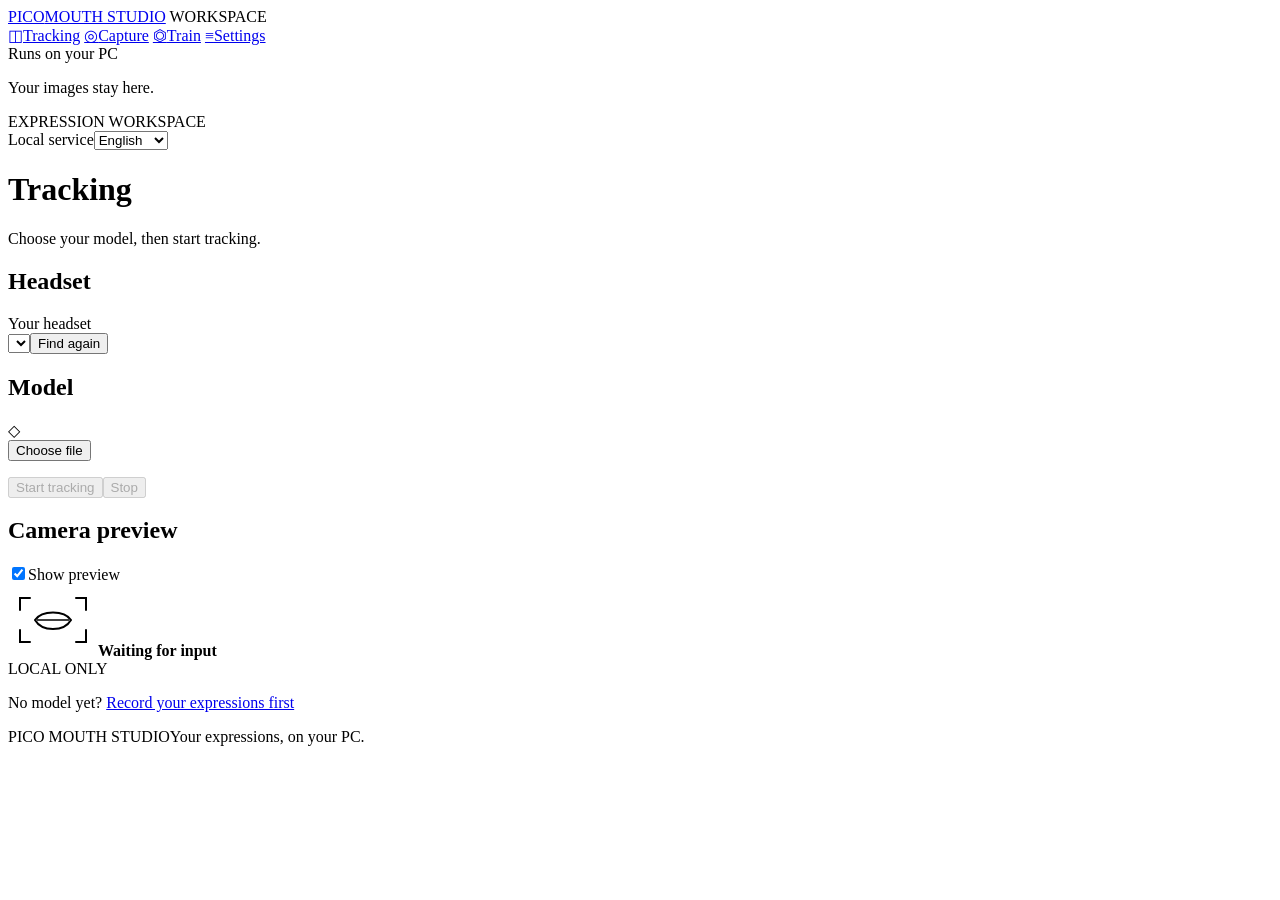
==== pc-tongue/web/index.html @ 68c35eba "feat(ui): add task pages expression references and capture progress Add the four-page workspace, ori" ====
<!doctype html>
<html lang="en">
<head>
  <meta charset="utf-8"><meta name="viewport" content="width=device-width,initial-scale=1">
  <title>PICO Mouth</title><link rel="icon" href="data:,">
  <link rel="stylesheet" href="/static/styles.css"><script type="module" src="/static/app.mjs"></script>
</head>
<body><main class="app-shell">
  <aside class="sidebar">
    <a class="brand" href="#/tracking"><span class="brand-mark" aria-hidden="true"><i></i><i></i><i></i><i></i></span><span>PICO<span class="brand-sub">MOUTH STUDIO</span></span></a>
    <span id="nav-caption" class="nav-caption">WORKSPACE</span>
    <nav aria-label="Workspace">
      <a id="nav-workspace" class="nav-link active" href="#/tracking" aria-current="page"><span aria-hidden="true">◫</span><span id="nav-live-label">Tracking</span></a>
      <a id="nav-recording" class="nav-link" href="#/recording"><span aria-hidden="true">◎</span><span id="nav-record-label">Capture</span></a>
      <a id="nav-training" class="nav-link" href="#/training"><span aria-hidden="true">⏣</span><span id="nav-train-label">Train</span></a>
      <a id="nav-advanced" class="nav-link" href="#/preferences"><span aria-hidden="true">≡</span><span id="nav-settings-label">Settings</span></a>
    </nav>
    <div class="sidebar-note"><span class="local-dot"></span><span id="local-label">Runs on your PC</span><p id="privacy-note">Your images stay here.</p></div>
  </aside>
  <div id="workspace" class="workspace">
    <header class="topbar"><span id="workspace-caption">EXPRESSION WORKSPACE</span><div class="topbar-right"><span class="local-badge" id="service-state">Local service</span><select id="language" aria-label="Language"><option value="en">English</option><option value="zh-CN">简体中文</option></select></div></header>
    <div class="page-heading"><div><p id="page-eyebrow" class="eyebrow" hidden>PICO / MOUTH TRACKING</p><h1 id="title" tabindex="-1">Tracking</h1><p id="page-intro">Choose your model, then start tracking.</p></div><span id="status" class="status-pill" role="status"></span></div>
    <p id="error" role="alert" hidden></p>
    <form id="settings" novalidate>
      <div id="connection-setup" class="setup-grid">
        <section class="setup-card"><div class="card-kicker"><h2 id="headset-title">Headset</h2><span id="discovery-badge" class="small-badge"></span></div>
          <label for="headset-select" id="headset-select-label">Your headset</label><div class="input-action"><select id="headset-select"></select><button id="discover" type="button">Find again</button></div>
          <p id="discovery-info" class="hint" role="status"></p>
        </section>
        <section id="model-setup" class="setup-card"><div class="card-kicker"><h2 id="model-label">Model</h2></div>
          <div class="model-choice"><div class="model-file"><span class="file-icon" aria-hidden="true">◇</span><div><strong id="model-name"></strong><span id="model-location"></span></div></div><button id="model-browse" type="button">Choose file</button></div>
          <p id="model-help" class="hint"></p>
        </section>
      </div>
    </form>

    <section id="page-tracking" class="task-page" aria-labelledby="title">
      <div class="run-toolbar"><div class="actions"><button id="start" form="settings" type="submit" disabled>Start tracking</button><button id="stop" type="button" disabled>Stop</button></div><span id="run-help" class="hint"></span></div>
      <div id="camera-slot-tracking" class="camera-slot">
        <section id="camera-panel" class="camera-panel panel"><div class="panel-heading"><div><h2 id="camera-title">Camera preview</h2><span class="eyebrow" id="camera-eyebrow" hidden>LIVE INPUT</span></div><label class="check preview-switch"><input id="preview-enabled" type="checkbox" checked><span id="preview-label">Show preview</span></label></div>
          <div class="preview"><img id="preview" width="400" height="400" alt="Mouth camera image" hidden><div id="empty-camera"><svg class="camera-glyph" width="90" height="72" viewBox="0 0 90 72" fill="none" aria-hidden="true"><path d="M22 14H12v12m56-12h10v12M12 46v12h10m56-12v12H68" stroke="currentColor" stroke-width="2" stroke-linecap="round"/><path d="M27 36c7-10 29-10 36 0-7 12-29 12-36 0Z" stroke="currentColor" stroke-width="2"/><path d="M29 36h32" stroke="currentColor" stroke-width="1.5"/></svg><strong id="placeholder">Waiting for input</strong><span id="camera-empty-help"></span></div></div>
          <div class="camera-footer"><span id="camera-privacy">LOCAL ONLY</span></div>
        </section>
      </div>
      <p id="first-model-help" class="task-tip"><span id="first-model-text">No model yet?</span> <a id="go-capture" href="#/recording">Record your expressions first</a></p>
    </section>

    <section id="page-recording" class="task-page" aria-labelledby="title" hidden>
      <section id="recording">
        <div class="capture-toolbar"><div><h2 id="recording-title">Capture your expressions</h2><p id="record-help" class="hint"></p></div><div class="actions"><button id="capture" type="button" disabled>Open camera</button><button id="capture-stop" type="button" disabled>Close camera</button></div></div>
        <div class="capture-workspace">
          <div id="camera-slot-recording" class="camera-slot"></div>
          <section id="pose-reference" class="pose-reference" aria-labelledby="reference-title">
            <div class="capture-step-progress" aria-live="polite">
              <div class="capture-progress-line"><span id="capture-progress-label">Step</span><strong id="capture-progress-count">0 / 0</strong><span id="capture-progress-phase">Not started</span></div>
              <progress id="capture-progress" max="1" value="0" aria-label="Capture step progress"></progress>
            </div>
            <label class="capture-preset-choice"><span id="capture-preset-label">Capture preset</span><select id="capture-preset"></select></label>
            <p id="capture-preset-description" class="hint"></p>
            <details id="capture-plan-order"><summary id="capture-plan-order-title">Actions and order</summary><ol id="capture-action-list"></ol></details>
            <div class="reference-heading"><h2 id="reference-title">Try this expression</h2><span id="reference-mode" class="hint"></span></div>
            <p id="reference-pose" class="reference-pose"></p><p id="reference-instruction"></p>
            <div id="reference-views" class="reference-views" hidden>
              <figure class="reference-neutral"><img id="reference-neutral-image" width="512" height="512" alt="Neutral reference"><figcaption id="reference-neutral-caption">Relaxed</figcaption></figure>
              <figure class="reference-target"><img id="reference-image" width="512" height="512" alt="Expression reference"><figcaption id="reference-target-caption">Copy this pose</figcaption></figure>
              <figure id="reference-profile" class="reference-profile" hidden><img id="reference-profile-image" width="512" height="512" alt="Side view"><figcaption id="reference-profile-caption">Side view</figcaption></figure>
            </div>
            <div class="reference-actions"><button id="reference-prev" type="button">Previous</button><button id="reference-play" type="button" hidden>Play movement</button><button id="reference-next" type="button">Next</button></div>
            <details id="reference-picker"><summary id="reference-picker-title">Choose another expression</summary><label><span id="reference-select-label">Expression</span><select id="reference-select"></select></label></details>
            <p id="reference-message" class="hint" role="status"></p><p id="reference-directions" class="hint"></p>
            <details id="reference-details"><summary id="reference-details-title">Reference source</summary><p id="reference-origin" class="hint"></p><p id="reference-source" class="hint"></p><a id="reference-license" href="https://developers.meta.com/horizon/licenses/oculussdk/" target="_blank" rel="noopener noreferrer">Asset license</a></details>
          </section>
        </div>
        <div class="record-controls panel">
          <label class="check"><input id="voice-enabled" type="checkbox"><span id="voice-label">Spoken instructions</span></label><p id="voice-info" class="hint"></p>
          <label class="check"><input id="record-consent" type="checkbox"><span id="consent-label">I agree to save these images on my PC and am ready.</span></label>
          <div class="actions"><button id="record-start" type="button" disabled>Start recording</button><button id="record-stop" type="button" disabled>Finish</button><button id="record-cancel" type="button" disabled>Cancel</button><span id="record-state" role="status"></span></div>
          <p id="record-next" class="hint"></p>
          <div id="guide" hidden><h2 id="guide-step"></h2><p id="guide-hint"></p><progress id="guide-progress" max="1" value="0"></progress><div class="actions"><button id="guide-ready" type="button">Ready</button><button id="guide-finish" type="button">Finish hold</button><button id="guide-confirm" type="button">Confirm</button><button id="guide-skip" type="button">Skip</button></div></div>
          <p id="record-error" role="alert" hidden></p>
        </div>
        <details id="record-options" class="disclosure-panel"><summary id="record-options-title">More recording options</summary>
          <label><span id="person-label">Person name</span><input id="person_id" value="me" autocomplete="off" spellcheck="false"></label>
          <label class="check"><input id="guide-enabled" type="checkbox" checked><span id="guided-label">Guided expressions</span></label>
          <label><span id="label-stage-label">Training label stage</span><select id="label-stage"><option id="raw-only-option" value="raw_only">Archive raw only</option><option id="instant-option" value="instant">Instant compatibility labels</option></select></label>
          <p id="record-path" class="hint"></p>
        </details>
        <details id="review" class="panel disclosure-panel"><summary id="review-title">Review saved images</summary>
          <p id="review-help" class="hint"></p>
          <label class="check"><input id="review-all" type="checkbox"><span id="review-all-label">Include frames without pose proposals</span></label>
          <div class="actions"><button id="review-load" type="button" disabled>Load images</button><button id="review-prev" type="button" disabled>Previous</button><button id="review-next" type="button" disabled>Next</button><button id="review-select-page" type="button" disabled>Select page</button></div>
          <p id="review-count" class="hint"></p><div id="review-grid" class="review-grid"></div>
          <img id="review-image" class="review-image" width="400" height="400" alt="Saved recording frame" hidden>
          <p id="review-focus" class="hint"></p><button id="review-proposal" type="button" disabled>Copy pose proposal to editor</button>
          <label><span id="review-targets-label">Observed controls (JSON)</span><textarea id="review-targets" rows="3" spellcheck="false">{}</textarea></label>
          <label><span id="reviewer-label">Reviewer ID</span><input id="reviewer" value="local-user" autocomplete="off"></label>
          <label><span id="observation-label">Visibility</span><select id="observation"><option id="visible-option" value="visible">Visible</option><option id="uncertain-option" value="uncertain">Uncertain</option><option id="occluded-option" value="occluded">Occluded</option><option id="no-mouth-option" value="no_mouth">No mouth</option></select></label>
          <label class="check"><input id="review-confirmed" type="checkbox"><span id="review-consent-label">I reviewed the selected images and confirm these observations.</span></label>
          <button id="review-apply" type="button" disabled>Apply to selected images</button>
        </details>
      </section>
    </section>

    <section id="page-training" class="task-page" aria-labelledby="title" hidden>
      <section id="training">
        <div class="training-intro panel"><span class="training-mark" aria-hidden="true">⏣</span><h2 id="training-title">Make the model yours</h2><p id="training-help" class="hint"></p><a id="train-go-record" class="button-link" href="#/recording">Collect images</a></div>
        <ol class="training-steps">
          <li><strong id="train-step-one">Record</strong><span id="train-step-one-help">Capture several separate headset fits.</span></li>
          <li><strong id="train-step-two">Review</strong><span id="train-step-two-help">Check the images and the visible expressions.</span><a id="train-go-review" href="#/recording">Review images</a></li>
          <li><strong id="train-step-three">Train</strong><span id="train-step-three-help">Use the reviewed data to train and validate a model.</span></li>
        </ol>
        <details id="training-tools" class="panel disclosure-panel"><summary id="training-tools-title">Advanced training tools</summary>
          <p id="training-tools-help" class="hint"></p><div id="training-fields"></div>
          <label><span id="train-action-label">Operation</span><select id="train-action"></select></label><div id="train-inputs"></div>
          <button id="train-start" type="button" disabled>Run locally</button>
          <p id="train-result" class="hint"></p>
        </details>
        <div id="training-status" class="training-status"><span id="train-state" role="status"></span><button id="train-cancel" type="button" disabled>Cancel</button><p id="train-error" role="alert" hidden></p></div>
      </section>
    </section>

    <section id="page-preferences" class="task-page" aria-labelledby="title" hidden>
      <div class="preferences-main panel"><label class="check"><input id="output_enabled" form="settings" type="checkbox"><span id="udp-label">Send expressions to VRCFaceTracking</span></label><p id="settings-help" class="hint"></p></div>
      <details id="advanced" class="panel disclosure-panel"><summary id="advanced-title">Connection and performance</summary>
        <label><span id="host-label">Manual headset address</span><input id="headset_host" form="settings" autocomplete="off" spellcheck="false"></label>
        <label><span id="model-path-label">Model path</span><input id="model_path" form="settings" autocomplete="off" spellcheck="false"></label>
        <div class="fields">
          <label><span id="port-label">Video port</span><input id="headset_port" form="settings" type="number" min="1" max="65535" required></label>
          <label><span id="device-label">Inference device</span><select id="device" form="settings"><option value="auto">auto</option><option value="cuda">CUDA</option><option value="dml">DirectML</option><option value="openvino">OpenVINO GPU</option><option value="cpu">CPU</option></select></label>
          <label><span id="expiry-label">Result expiry (ms)</span><input id="stale_ms" form="settings" type="number" min="1" required></label>
          <label><span id="fps-label">Preview rate (fps)</span><input id="preview_fps" form="settings" type="number" min="1" max="30" required></label>
        </div>
        <label><span id="output-port-label">UDP port</span><input id="output_port" form="settings" type="number" min="1" max="65535" required></label>
        <p id="migration" class="hint" hidden></p>
      </details>
      <div class="actions settings-save"><button id="save" type="button" disabled>Save settings</button><span id="config-state"></span></div>
      <details id="replay-tools" class="panel disclosure-panel"><summary id="replay-tools-title">Replay a saved session</summary><label><span id="replay-path-label">Replay dataset</span><input id="replay_path" form="settings" autocomplete="off" spellcheck="false"></label><button id="replay" type="button" disabled>Replay data</button><p id="replay-info" class="hint"></p></details>
      <details id="diagnostics" class="panel disclosure-panel"><summary id="diagnostics-title">Diagnostics</summary>
        <h2 id="technical-error-title">Troubleshooting details</h2><pre id="technical-error" class="technical-error"></pre>
        <section class="output-panel"><div class="panel-heading"><div><span id="output-eyebrow" class="eyebrow">MODEL OUTPUT</span><h2 id="output-title">Expression signals</h2></div></div><p id="support-info" class="hint"></p><div id="outputs" class="outputs"></div><p id="output-note" class="hint"></p></section>
        <details id="all-channels" class="disclosure-panel"><summary id="all-channels-title">All model channels</summary><p id="unknown-help" class="hint"></p><div id="channel-table" class="channel-table"></div></details>
        <dl><dt id="engine-label"></dt><dd id="engine-info">—</dd><dt id="providers-label"></dt><dd id="provider-info">—</dd>
          <dt id="fallback-label"></dt><dd id="fallback-info">—</dd><dt id="source-label"></dt><dd id="source-info">—</dd><dt id="result-label"></dt><dd id="result-info">—</dd><dt>raw_identity</dt><dd id="raw-identity">—</dd>
          <dt>mouth_sensor_ns</dt><dd id="time-mouth">—</dd><dt id="source-age-label"></dt><dd id="source-age">—</dd><dt id="receive-age-label"></dt><dd id="receive-age">—</dd><dt id="rate-label"></dt><dd id="rates">—</dd>
          <dt id="drop-label"></dt><dd id="drops">—</dd><dt id="queue-label"></dt><dd id="queue">—</dd><dt id="inference-label"></dt><dd id="inference-time">—</dd><dt id="latency-label"></dt><dd id="latency">—</dd><dt id="stock-label"></dt><dd id="stock-info">—</dd>
        </dl><p id="snapshot-state" class="hint"></p>
      </details>
    </section>
    <footer class="page-footer"><span>PICO MOUTH STUDIO</span><span id="footer-note">Your expressions, on your PC.</span></footer>
  </div>
</main></body></html>
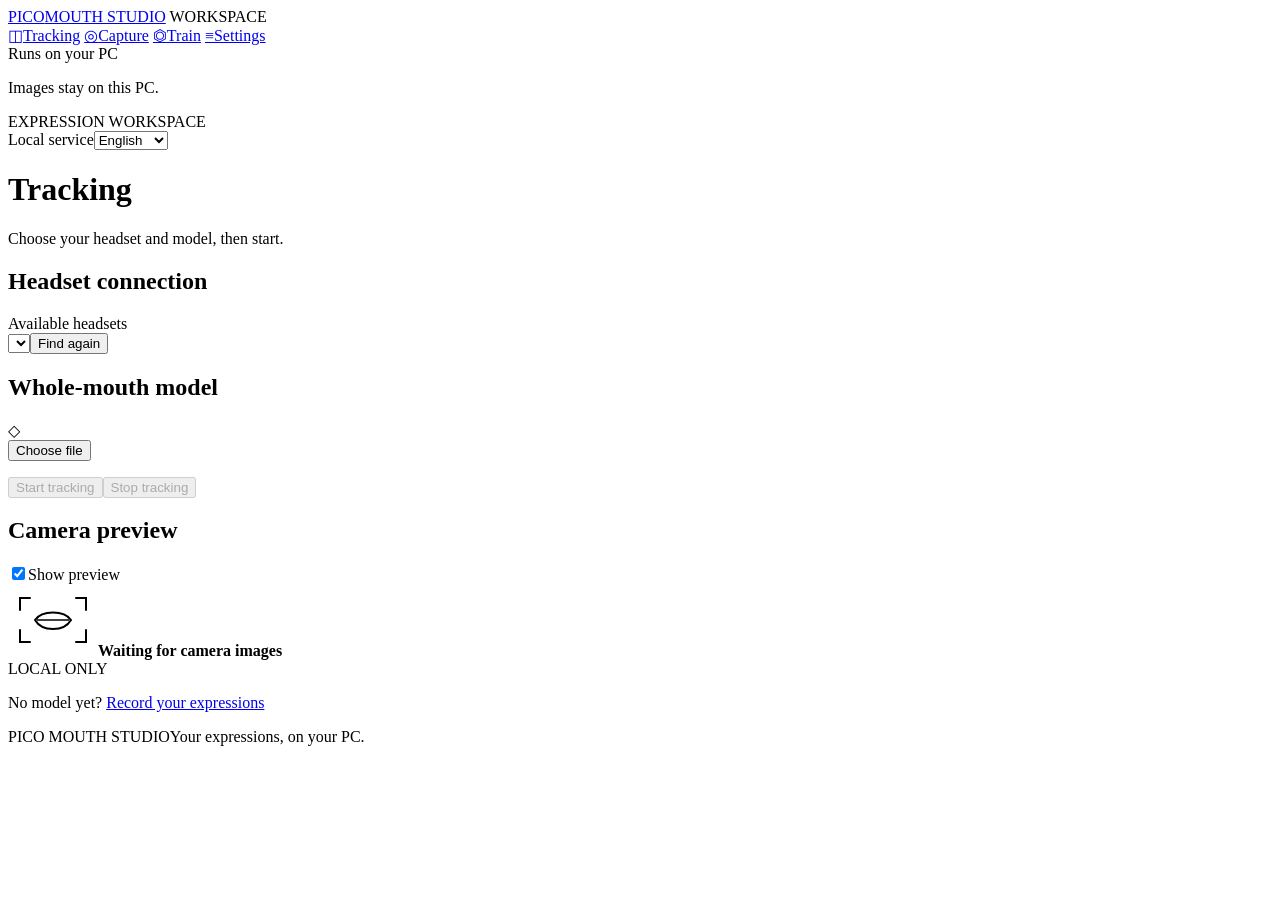
==== commit c3fe9ebe: "docs(ui): rewrite bilingual copy around user actions Rewrite all four pages, expression prompts, pre" ====
--- a/pc-tongue/web/index.html
+++ b/pc-tongue/web/index.html
@@ -2,7 +2,7 @@
 <html lang="en">
 <head>
   <meta charset="utf-8"><meta name="viewport" content="width=device-width,initial-scale=1">
-  <title>PICO Mouth</title><link rel="icon" href="data:,">
+  <title>Mouth tracking studio</title><link rel="icon" href="data:,">
   <link rel="stylesheet" href="/static/styles.css"><script type="module" src="/static/app.mjs"></script>
 </head>
 <body><main class="app-shell">
@@ -15,19 +15,19 @@
       <a id="nav-training" class="nav-link" href="#/training"><span aria-hidden="true">⏣</span><span id="nav-train-label">Train</span></a>
       <a id="nav-advanced" class="nav-link" href="#/preferences"><span aria-hidden="true">≡</span><span id="nav-settings-label">Settings</span></a>
     </nav>
-    <div class="sidebar-note"><span class="local-dot"></span><span id="local-label">Runs on your PC</span><p id="privacy-note">Your images stay here.</p></div>
+    <div class="sidebar-note"><span class="local-dot"></span><span id="local-label">Runs on your PC</span><p id="privacy-note">Images stay on this PC.</p></div>
   </aside>
   <div id="workspace" class="workspace">
     <header class="topbar"><span id="workspace-caption">EXPRESSION WORKSPACE</span><div class="topbar-right"><span class="local-badge" id="service-state">Local service</span><select id="language" aria-label="Language"><option value="en">English</option><option value="zh-CN">简体中文</option></select></div></header>
-    <div class="page-heading"><div><p id="page-eyebrow" class="eyebrow" hidden>PICO / MOUTH TRACKING</p><h1 id="title" tabindex="-1">Tracking</h1><p id="page-intro">Choose your model, then start tracking.</p></div><span id="status" class="status-pill" role="status"></span></div>
+    <div class="page-heading"><div><p id="page-eyebrow" class="eyebrow" hidden>PICO / MOUTH TRACKING</p><h1 id="title" tabindex="-1">Tracking</h1><p id="page-intro">Choose your headset and model, then start.</p></div><span id="status" class="status-pill" role="status"></span></div>
     <p id="error" role="alert" hidden></p>
     <form id="settings" novalidate>
       <div id="connection-setup" class="setup-grid">
-        <section class="setup-card"><div class="card-kicker"><h2 id="headset-title">Headset</h2><span id="discovery-badge" class="small-badge"></span></div>
-          <label for="headset-select" id="headset-select-label">Your headset</label><div class="input-action"><select id="headset-select"></select><button id="discover" type="button">Find again</button></div>
+        <section class="setup-card"><div class="card-kicker"><h2 id="headset-title">Headset connection</h2><span id="discovery-badge" class="small-badge"></span></div>
+          <label for="headset-select" id="headset-select-label">Available headsets</label><div class="input-action"><select id="headset-select"></select><button id="discover" type="button">Find again</button></div>
           <p id="discovery-info" class="hint" role="status"></p>
         </section>
-        <section id="model-setup" class="setup-card"><div class="card-kicker"><h2 id="model-label">Model</h2></div>
+        <section id="model-setup" class="setup-card"><div class="card-kicker"><h2 id="model-label">Whole-mouth model</h2></div>
           <div class="model-choice"><div class="model-file"><span class="file-icon" aria-hidden="true">◇</span><div><strong id="model-name"></strong><span id="model-location"></span></div></div><button id="model-browse" type="button">Choose file</button></div>
           <p id="model-help" class="hint"></p>
         </section>
@@ -35,67 +35,67 @@
     </form>
 
     <section id="page-tracking" class="task-page" aria-labelledby="title">
-      <div class="run-toolbar"><div class="actions"><button id="start" form="settings" type="submit" disabled>Start tracking</button><button id="stop" type="button" disabled>Stop</button></div><span id="run-help" class="hint"></span></div>
+      <div class="run-toolbar"><div class="actions"><button id="start" form="settings" type="submit" disabled>Start tracking</button><button id="stop" type="button" disabled>Stop tracking</button></div><span id="run-help" class="hint"></span></div>
       <div id="camera-slot-tracking" class="camera-slot">
         <section id="camera-panel" class="camera-panel panel"><div class="panel-heading"><div><h2 id="camera-title">Camera preview</h2><span class="eyebrow" id="camera-eyebrow" hidden>LIVE INPUT</span></div><label class="check preview-switch"><input id="preview-enabled" type="checkbox" checked><span id="preview-label">Show preview</span></label></div>
-          <div class="preview"><img id="preview" width="400" height="400" alt="Mouth camera image" hidden><div id="empty-camera"><svg class="camera-glyph" width="90" height="72" viewBox="0 0 90 72" fill="none" aria-hidden="true"><path d="M22 14H12v12m56-12h10v12M12 46v12h10m56-12v12H68" stroke="currentColor" stroke-width="2" stroke-linecap="round"/><path d="M27 36c7-10 29-10 36 0-7 12-29 12-36 0Z" stroke="currentColor" stroke-width="2"/><path d="M29 36h32" stroke="currentColor" stroke-width="1.5"/></svg><strong id="placeholder">Waiting for input</strong><span id="camera-empty-help"></span></div></div>
+          <div class="preview"><img id="preview" width="400" height="400" alt="Mouth camera image" hidden><div id="empty-camera"><svg class="camera-glyph" width="90" height="72" viewBox="0 0 90 72" fill="none" aria-hidden="true"><path d="M22 14H12v12m56-12h10v12M12 46v12h10m56-12v12H68" stroke="currentColor" stroke-width="2" stroke-linecap="round"/><path d="M27 36c7-10 29-10 36 0-7 12-29 12-36 0Z" stroke="currentColor" stroke-width="2"/><path d="M29 36h32" stroke="currentColor" stroke-width="1.5"/></svg><strong id="placeholder">Waiting for camera images</strong><span id="camera-empty-help"></span></div></div>
           <div class="camera-footer"><span id="camera-privacy">LOCAL ONLY</span></div>
         </section>
       </div>
-      <p id="first-model-help" class="task-tip"><span id="first-model-text">No model yet?</span> <a id="go-capture" href="#/recording">Record your expressions first</a></p>
+      <p id="first-model-help" class="task-tip"><span id="first-model-text">No model yet?</span> <a id="go-capture" href="#/recording">Record your expressions</a></p>
     </section>
 
     <section id="page-recording" class="task-page" aria-labelledby="title" hidden>
       <section id="recording">
-        <div class="capture-toolbar"><div><h2 id="recording-title">Capture your expressions</h2><p id="record-help" class="hint"></p></div><div class="actions"><button id="capture" type="button" disabled>Open camera</button><button id="capture-stop" type="button" disabled>Close camera</button></div></div>
+        <div class="capture-toolbar"><div><h2 id="recording-title">Record your expressions</h2><p id="record-help" class="hint"></p></div><div class="actions"><button id="capture" type="button" disabled>Open camera</button><button id="capture-stop" type="button" disabled>Close camera</button></div></div>
         <div class="capture-workspace">
           <div id="camera-slot-recording" class="camera-slot"></div>
           <section id="pose-reference" class="pose-reference" aria-labelledby="reference-title">
             <div class="capture-step-progress" aria-live="polite">
-              <div class="capture-progress-line"><span id="capture-progress-label">Step</span><strong id="capture-progress-count">0 / 0</strong><span id="capture-progress-phase">Not started</span></div>
-              <progress id="capture-progress" max="1" value="0" aria-label="Capture step progress"></progress>
+              <div class="capture-progress-line"><span id="capture-progress-label">Current step</span><strong id="capture-progress-count">0 / 0</strong><span id="capture-progress-phase">Not started</span></div>
+              <progress id="capture-progress" max="1" value="0" aria-label="Capture progress"></progress>
             </div>
             <label class="capture-preset-choice"><span id="capture-preset-label">Capture preset</span><select id="capture-preset"></select></label>
             <p id="capture-preset-description" class="hint"></p>
-            <details id="capture-plan-order"><summary id="capture-plan-order-title">Actions and order</summary><ol id="capture-action-list"></ol></details>
+            <details id="capture-plan-order"><summary id="capture-plan-order-title">Actions in order</summary><ol id="capture-action-list"></ol></details>
             <div class="reference-heading"><h2 id="reference-title">Try this expression</h2><span id="reference-mode" class="hint"></span></div>
             <p id="reference-pose" class="reference-pose"></p><p id="reference-instruction"></p>
             <div id="reference-views" class="reference-views" hidden>
-              <figure class="reference-neutral"><img id="reference-neutral-image" width="512" height="512" alt="Neutral reference"><figcaption id="reference-neutral-caption">Relaxed</figcaption></figure>
-              <figure class="reference-target"><img id="reference-image" width="512" height="512" alt="Expression reference"><figcaption id="reference-target-caption">Copy this pose</figcaption></figure>
-              <figure id="reference-profile" class="reference-profile" hidden><img id="reference-profile-image" width="512" height="512" alt="Side view"><figcaption id="reference-profile-caption">Side view</figcaption></figure>
+              <figure class="reference-neutral"><img id="reference-neutral-image" width="512" height="512" alt="Relaxed reference"><figcaption id="reference-neutral-caption">Relaxed</figcaption></figure>
+              <figure class="reference-target"><img id="reference-image" width="512" height="512" alt="Target expression"><figcaption id="reference-target-caption">Copy this pose</figcaption></figure>
+              <figure id="reference-profile" class="reference-profile" hidden><img id="reference-profile-image" width="512" height="512" alt="Side view"><figcaption id="reference-profile-caption">Side view · lip and jaw depth</figcaption></figure>
             </div>
             <div class="reference-actions"><button id="reference-prev" type="button">Previous</button><button id="reference-play" type="button" hidden>Play movement</button><button id="reference-next" type="button">Next</button></div>
-            <details id="reference-picker"><summary id="reference-picker-title">Choose another expression</summary><label><span id="reference-select-label">Expression</span><select id="reference-select"></select></label></details>
+            <details id="reference-picker"><summary id="reference-picker-title">Pick another expression</summary><label><span id="reference-select-label">Expression</span><select id="reference-select"></select></label></details>
             <p id="reference-message" class="hint" role="status"></p><p id="reference-directions" class="hint"></p>
             <details id="reference-details"><summary id="reference-details-title">Reference source</summary><p id="reference-origin" class="hint"></p><p id="reference-source" class="hint"></p><a id="reference-license" href="https://developers.meta.com/horizon/licenses/oculussdk/" target="_blank" rel="noopener noreferrer">Asset license</a></details>
           </section>
         </div>
         <div class="record-controls panel">
           <label class="check"><input id="voice-enabled" type="checkbox"><span id="voice-label">Spoken instructions</span></label><p id="voice-info" class="hint"></p>
-          <label class="check"><input id="record-consent" type="checkbox"><span id="consent-label">I agree to save these images on my PC and am ready.</span></label>
-          <div class="actions"><button id="record-start" type="button" disabled>Start recording</button><button id="record-stop" type="button" disabled>Finish</button><button id="record-cancel" type="button" disabled>Cancel</button><span id="record-state" role="status"></span></div>
+          <label class="check"><input id="record-consent" type="checkbox"><span id="consent-label">I agree to save mouth images on this PC, and I am ready to follow the guide.</span></label>
+          <div class="actions"><button id="record-start" type="button" disabled>Start recording</button><button id="record-stop" type="button" disabled>Finish recording</button><button id="record-cancel" type="button" disabled>Cancel</button><span id="record-state" role="status"></span></div>
           <p id="record-next" class="hint"></p>
-          <div id="guide" hidden><h2 id="guide-step"></h2><p id="guide-hint"></p><progress id="guide-progress" max="1" value="0"></progress><div class="actions"><button id="guide-ready" type="button">Ready</button><button id="guide-finish" type="button">Finish hold</button><button id="guide-confirm" type="button">Confirm</button><button id="guide-skip" type="button">Skip</button></div></div>
+          <div id="guide" hidden><h2 id="guide-step"></h2><p id="guide-hint"></p><progress id="guide-progress" max="1" value="0"></progress><div class="actions"><button id="guide-ready" type="button">Start holding</button><button id="guide-finish" type="button">Finish holding</button><button id="guide-confirm" type="button">Confirm action done</button><button id="guide-skip" type="button">Skip</button></div></div>
           <p id="record-error" role="alert" hidden></p>
         </div>
         <details id="record-options" class="disclosure-panel"><summary id="record-options-title">More recording options</summary>
-          <label><span id="person-label">Person name</span><input id="person_id" value="me" autocomplete="off" spellcheck="false"></label>
-          <label class="check"><input id="guide-enabled" type="checkbox" checked><span id="guided-label">Guided expressions</span></label>
-          <label><span id="label-stage-label">Training label stage</span><select id="label-stage"><option id="raw-only-option" value="raw_only">Archive raw only</option><option id="instant-option" value="instant">Instant compatibility labels</option></select></label>
+          <label><span id="person-label">Who is this recording for?</span><input id="person_id" value="me" autocomplete="off" spellcheck="false"></label>
+          <label class="check"><input id="guide-enabled" type="checkbox" checked><span id="guided-label">Guide me step by step</span></label>
+          <label><span id="label-stage-label">Training label stage</span><select id="label-stage"><option id="raw-only-option" value="raw_only">Raw only · label after review</option><option id="instant-option" value="instant">Instant labels · match stock behavior</option></select></label>
           <p id="record-path" class="hint"></p>
         </details>
-        <details id="review" class="panel disclosure-panel"><summary id="review-title">Review saved images</summary>
+        <details id="review" class="panel disclosure-panel"><summary id="review-title">Review recorded images</summary>
           <p id="review-help" class="hint"></p>
-          <label class="check"><input id="review-all" type="checkbox"><span id="review-all-label">Include frames without pose proposals</span></label>
+          <label class="check"><input id="review-all" type="checkbox"><span id="review-all-label">Include images without a suggested pose</span></label>
           <div class="actions"><button id="review-load" type="button" disabled>Load images</button><button id="review-prev" type="button" disabled>Previous</button><button id="review-next" type="button" disabled>Next</button><button id="review-select-page" type="button" disabled>Select page</button></div>
           <p id="review-count" class="hint"></p><div id="review-grid" class="review-grid"></div>
-          <img id="review-image" class="review-image" width="400" height="400" alt="Saved recording frame" hidden>
-          <p id="review-focus" class="hint"></p><button id="review-proposal" type="button" disabled>Copy pose proposal to editor</button>
-          <label><span id="review-targets-label">Observed controls (JSON)</span><textarea id="review-targets" rows="3" spellcheck="false">{}</textarea></label>
-          <label><span id="reviewer-label">Reviewer ID</span><input id="reviewer" value="local-user" autocomplete="off"></label>
+          <img id="review-image" class="review-image" width="400" height="400" alt="Recorded image" hidden>
+          <p id="review-focus" class="hint"></p><button id="review-proposal" type="button" disabled>Copy suggested pose to editor</button>
+          <label><span id="review-targets-label">Visible controls (JSON)</span><textarea id="review-targets" rows="3" spellcheck="false">{}</textarea></label>
+          <label><span id="reviewer-label">Reviewer</span><input id="reviewer" value="local-user" autocomplete="off"></label>
           <label><span id="observation-label">Visibility</span><select id="observation"><option id="visible-option" value="visible">Visible</option><option id="uncertain-option" value="uncertain">Uncertain</option><option id="occluded-option" value="occluded">Occluded</option><option id="no-mouth-option" value="no_mouth">No mouth</option></select></label>
-          <label class="check"><input id="review-confirmed" type="checkbox"><span id="review-consent-label">I reviewed the selected images and confirm these observations.</span></label>
+          <label class="check"><input id="review-confirmed" type="checkbox"><span id="review-consent-label">I have checked the selected images and the entries above.</span></label>
           <button id="review-apply" type="button" disabled>Apply to selected images</button>
         </details>
       </section>
@@ -103,16 +103,16 @@
 
     <section id="page-training" class="task-page" aria-labelledby="title" hidden>
       <section id="training">
-        <div class="training-intro panel"><span class="training-mark" aria-hidden="true">⏣</span><h2 id="training-title">Make the model yours</h2><p id="training-help" class="hint"></p><a id="train-go-record" class="button-link" href="#/recording">Collect images</a></div>
+        <div class="training-intro panel"><span class="training-mark" aria-hidden="true">⏣</span><h2 id="training-title">Train your model</h2><p id="training-help" class="hint"></p><a id="train-go-record" class="button-link" href="#/recording">Record your expressions</a></div>
         <ol class="training-steps">
-          <li><strong id="train-step-one">Record</strong><span id="train-step-one-help">Capture several separate headset fits.</span></li>
-          <li><strong id="train-step-two">Review</strong><span id="train-step-two-help">Check the images and the visible expressions.</span><a id="train-go-review" href="#/recording">Review images</a></li>
-          <li><strong id="train-step-three">Train</strong><span id="train-step-three-help">Use the reviewed data to train and validate a model.</span></li>
+          <li><strong id="train-step-one">Record</strong><span id="train-step-one-help">Record several sessions and refit the headset between them, so the model sees different fits.</span></li>
+          <li><strong id="train-step-two">Review</strong><span id="train-step-two-help">Look through the recordings and mark the expressions you can clearly see.</span><a id="train-go-review" href="#/recording">Review recorded images</a></li>
+          <li><strong id="train-step-three">Train and validate</strong><span id="train-step-three-help">Train on the reviewed images, then check the model before you use it.</span></li>
         </ol>
         <details id="training-tools" class="panel disclosure-panel"><summary id="training-tools-title">Advanced training tools</summary>
           <p id="training-tools-help" class="hint"></p><div id="training-fields"></div>
           <label><span id="train-action-label">Operation</span><select id="train-action"></select></label><div id="train-inputs"></div>
-          <button id="train-start" type="button" disabled>Run locally</button>
+          <button id="train-start" type="button" disabled>Run on this PC</button>
           <p id="train-result" class="hint"></p>
         </details>
         <div id="training-status" class="training-status"><span id="train-state" role="status"></span><button id="train-cancel" type="button" disabled>Cancel</button><p id="train-error" role="alert" hidden></p></div>
@@ -126,15 +126,15 @@
         <label><span id="model-path-label">Model path</span><input id="model_path" form="settings" autocomplete="off" spellcheck="false"></label>
         <div class="fields">
           <label><span id="port-label">Video port</span><input id="headset_port" form="settings" type="number" min="1" max="65535" required></label>
-          <label><span id="device-label">Inference device</span><select id="device" form="settings"><option value="auto">auto</option><option value="cuda">CUDA</option><option value="dml">DirectML</option><option value="openvino">OpenVINO GPU</option><option value="cpu">CPU</option></select></label>
+          <label><span id="device-label">Inference device</span><select id="device" form="settings"><option value="auto">Auto</option><option value="cuda">CUDA</option><option value="dml">DirectML</option><option value="openvino">OpenVINO GPU</option><option value="cpu">CPU</option></select></label>
           <label><span id="expiry-label">Result expiry (ms)</span><input id="stale_ms" form="settings" type="number" min="1" required></label>
           <label><span id="fps-label">Preview rate (fps)</span><input id="preview_fps" form="settings" type="number" min="1" max="30" required></label>
         </div>
-        <label><span id="output-port-label">UDP port</span><input id="output_port" form="settings" type="number" min="1" max="65535" required></label>
+        <label><span id="output-port-label">UDP port on this PC</span><input id="output_port" form="settings" type="number" min="1" max="65535" required></label>
         <p id="migration" class="hint" hidden></p>
       </details>
       <div class="actions settings-save"><button id="save" type="button" disabled>Save settings</button><span id="config-state"></span></div>
-      <details id="replay-tools" class="panel disclosure-panel"><summary id="replay-tools-title">Replay a saved session</summary><label><span id="replay-path-label">Replay dataset</span><input id="replay_path" form="settings" autocomplete="off" spellcheck="false"></label><button id="replay" type="button" disabled>Replay data</button><p id="replay-info" class="hint"></p></details>
+      <details id="replay-tools" class="panel disclosure-panel"><summary id="replay-tools-title">Replay a saved recording</summary><label><span id="replay-path-label">Replay dataset (.npz)</span><input id="replay_path" form="settings" autocomplete="off" spellcheck="false"></label><button id="replay" type="button" disabled>Replay data</button><p id="replay-info" class="hint"></p></details>
       <details id="diagnostics" class="panel disclosure-panel"><summary id="diagnostics-title">Diagnostics</summary>
         <h2 id="technical-error-title">Troubleshooting details</h2><pre id="technical-error" class="technical-error"></pre>
         <section class="output-panel"><div class="panel-heading"><div><span id="output-eyebrow" class="eyebrow">MODEL OUTPUT</span><h2 id="output-title">Expression signals</h2></div></div><p id="support-info" class="hint"></p><div id="outputs" class="outputs"></div><p id="output-note" class="hint"></p></section>
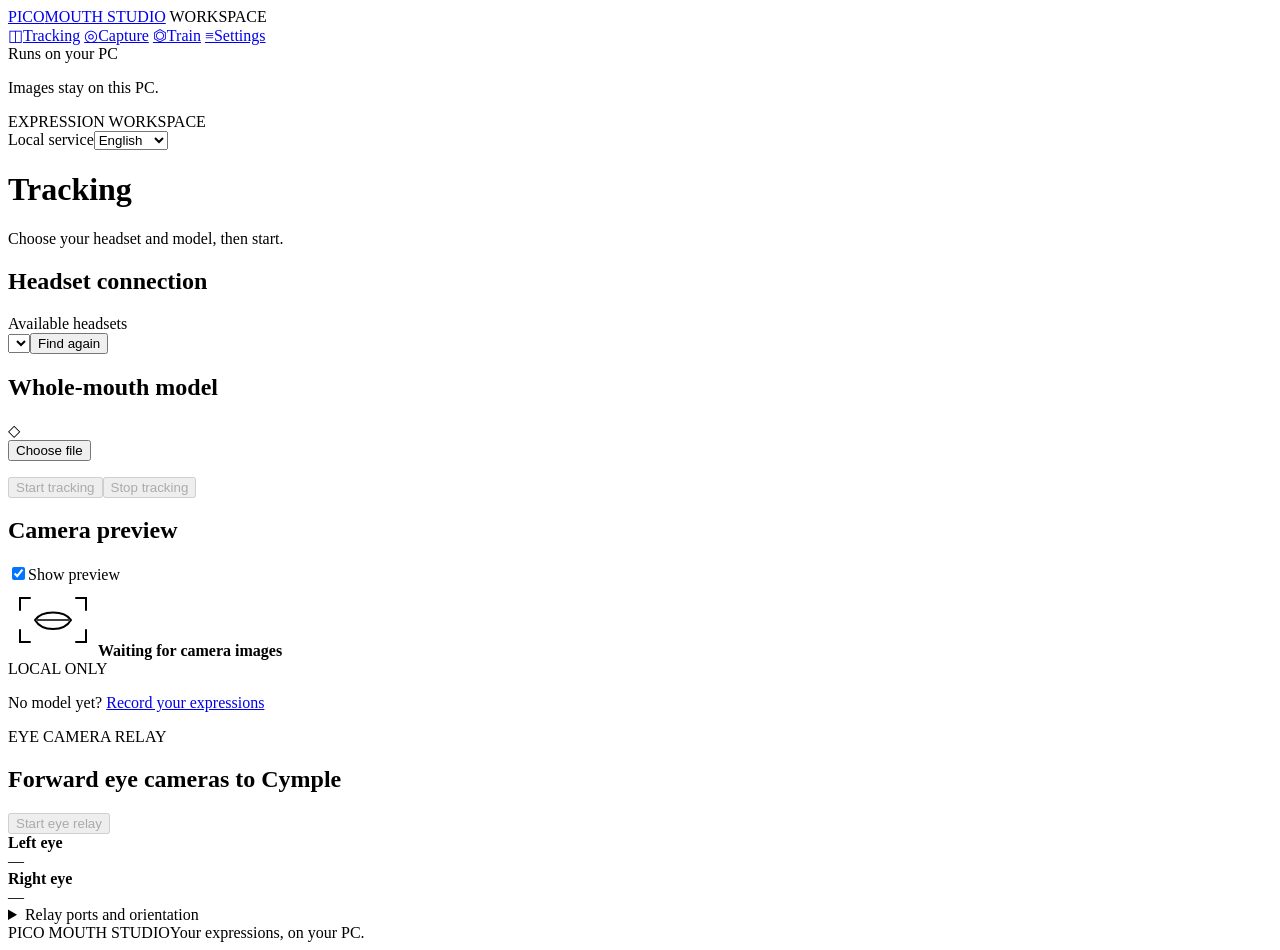
==== commit 00977d9b: "feat(cymple): add web-controlled native UDP eye camera relay" ====
--- a/pc-tongue/web/index.html
+++ b/pc-tongue/web/index.html
@@ -43,6 +43,46 @@
         </section>
       </div>
       <p id="first-model-help" class="task-tip"><span id="first-model-text">No model yet?</span> <a id="go-capture" href="#/recording">Record your expressions</a></p>
+      <section id="cymple-relay" class="panel cymple-relay-panel" aria-labelledby="cymple-relay-title">
+        <div class="cymple-relay-head">
+          <div><span id="cymple-relay-eyebrow" class="eyebrow">EYE CAMERA RELAY</span><h2 id="cymple-relay-title">Forward eye cameras to Cymple</h2></div>
+          <span id="cymple-relay-status" class="status-pill" role="status"></span>
+        </div>
+        <p id="cymple-relay-help" class="hint"></p>
+        <div class="actions">
+          <button id="cymple-relay-start" type="button" disabled>Start eye relay</button>
+          <button id="cymple-relay-stop" type="button" disabled hidden>Stop eye relay</button>
+          <span id="cymple-relay-endpoint" class="hint"></span>
+        </div>
+        <div class="cymple-eye-grid">
+          <div class="cymple-eye-card"><div class="card-kicker"><strong id="cymple-left-title">Left eye</strong><span id="cymple-left-state" class="small-badge"></span></div><output id="cymple-left-metrics">—</output></div>
+          <div class="cymple-eye-card"><div class="card-kicker"><strong id="cymple-right-title">Right eye</strong><span id="cymple-right-state" class="small-badge"></span></div><output id="cymple-right-metrics">—</output></div>
+        </div>
+        <p id="cymple-relay-error" role="alert" hidden></p>
+        <details id="cymple-relay-options" class="disclosure-panel">
+          <summary id="cymple-relay-options-title">Relay ports and orientation</summary>
+          <div class="fields">
+            <label><span id="cymple-host-label">Cymple host</span><input id="cymple-host" value="127.0.0.1" autocomplete="off" spellcheck="false" required></label>
+            <label><span id="cymple-port-label">Cymple UDP port</span><input id="cymple-port" type="number" min="1" max="65535" value="23303" required></label>
+            <label><span id="cymple-left-port-label">Left eye port</span><input id="cymple-left-port" type="number" min="1" max="65535" value="45682" required></label>
+            <label><span id="cymple-right-port-label">Right eye port</span><input id="cymple-right-port" type="number" min="1" max="65535" value="45683" required></label>
+          </div>
+          <div class="cymple-orient-grid">
+            <div class="cymple-orient-group">
+              <strong id="cymple-left-orient-title">Left eye</strong>
+              <label><span id="cymple-left-rotate-label">Rotate clockwise</span><select id="cymple-left-rotate"><option value="0">0°</option><option value="90">90°</option><option value="180">180°</option><option value="270">270°</option></select></label>
+              <label class="check"><input id="cymple-left-hflip" type="checkbox"><span id="cymple-left-hflip-label">Horizontal flip</span></label>
+              <label class="check"><input id="cymple-left-vflip" type="checkbox"><span id="cymple-left-vflip-label">Vertical flip</span></label>
+            </div>
+            <div class="cymple-orient-group">
+              <strong id="cymple-right-orient-title">Right eye</strong>
+              <label><span id="cymple-right-rotate-label">Rotate clockwise</span><select id="cymple-right-rotate"><option value="0">0°</option><option value="90">90°</option><option value="180">180°</option><option value="270">270°</option></select></label>
+              <label class="check"><input id="cymple-right-hflip" type="checkbox"><span id="cymple-right-hflip-label">Horizontal flip</span></label>
+              <label class="check"><input id="cymple-right-vflip" type="checkbox"><span id="cymple-right-vflip-label">Vertical flip</span></label>
+            </div>
+          </div>
+        </details>
+      </section>
     </section>
 
     <section id="page-recording" class="task-page" aria-labelledby="title" hidden>
@@ -58,6 +98,11 @@
             <label class="capture-preset-choice"><span id="capture-preset-label">Capture preset</span><select id="capture-preset"></select></label>
             <p id="capture-preset-description" class="hint"></p>
             <details id="capture-plan-order"><summary id="capture-plan-order-title">Actions in order</summary><ol id="capture-action-list"></ol></details>
+            <div class="actions capture-step-nav" id="capture-step-nav">
+              <button id="guide-prev" type="button">Previous step</button>
+              <label><span id="guide-select-label">Go to step</span><select id="guide-select"></select></label>
+              <button id="guide-next" type="button">Next step</button>
+            </div>
             <div class="reference-heading"><h2 id="reference-title">Try this expression</h2><span id="reference-mode" class="hint"></span></div>
             <p id="reference-pose" class="reference-pose"></p><p id="reference-instruction"></p>
             <div id="reference-views" class="reference-views" hidden>
@@ -72,17 +117,25 @@
           </section>
         </div>
         <div class="record-controls panel">
+          <div class="actions" id="guide-setup">
+            <label><span id="guide-mode-label">Step advance</span><select id="guide-mode"><option id="guide-auto-option" value="auto">Automatic</option><option id="guide-manual-option" value="manual">Manual</option></select></label>
+            <label id="guide-prepare-field"><span id="guide-prepare-label">Preparation per step (seconds)</span><input id="guide-prepare" type="number" min="3" max="30" step="1" value="7" required></label>
+          </div>
           <label class="check"><input id="voice-enabled" type="checkbox"><span id="voice-label">Spoken instructions</span></label><p id="voice-info" class="hint"></p>
           <label class="check"><input id="record-consent" type="checkbox"><span id="consent-label">I agree to save mouth images on this PC, and I am ready to follow the guide.</span></label>
+          <button id="record-continue" type="button" hidden>Continue last recording</button>
           <div class="actions"><button id="record-start" type="button" disabled>Start recording</button><button id="record-stop" type="button" disabled>Finish recording</button><button id="record-cancel" type="button" disabled>Cancel</button><span id="record-state" role="status"></span></div>
           <p id="record-next" class="hint"></p>
-          <div id="guide" hidden><h2 id="guide-step"></h2><p id="guide-hint"></p><progress id="guide-progress" max="1" value="0"></progress><div class="actions"><button id="guide-ready" type="button">Start holding</button><button id="guide-finish" type="button">Finish holding</button><button id="guide-confirm" type="button">Confirm action done</button><button id="guide-skip" type="button">Skip</button></div></div>
+          <div id="guide" hidden><h2 id="guide-step"></h2><output id="guide-countdown" hidden></output><p id="guide-hint"></p><progress id="guide-progress" max="1" value="0"></progress><div class="actions"><button id="guide-pause" type="button" hidden>Pause</button><button id="guide-ready" type="button">Start holding</button><button id="guide-finish" type="button">Finish holding</button><button id="guide-confirm" type="button">Confirm action done</button><button id="guide-skip" type="button">Skip</button></div></div>
           <p id="record-error" role="alert" hidden></p>
+          <p id="receive-results-warning" class="hint" role="status" hidden></p>
         </div>
         <details id="record-options" class="disclosure-panel"><summary id="record-options-title">More recording options</summary>
           <label><span id="person-label">Who is this recording for?</span><input id="person_id" value="me" autocomplete="off" spellcheck="false"></label>
           <label class="check"><input id="guide-enabled" type="checkbox" checked><span id="guided-label">Guide me step by step</span></label>
           <label><span id="label-stage-label">Training label stage</span><select id="label-stage"><option id="raw-only-option" value="raw_only">Raw only · label after review</option><option id="instant-option" value="instant">Instant labels · match stock behavior</option></select></label>
+          <label class="check"><input id="receive-results" type="checkbox" checked><span id="receive-results-label">Receive headset mouth results</span></label>
+          <p id="receive-results-hint">Applies only to this recording. In the headset companion app, turn on Mouth under Result sharing first.</p>
           <p id="record-path" class="hint"></p>
         </details>
         <details id="review" class="panel disclosure-panel"><summary id="review-title">Review recorded images</summary>
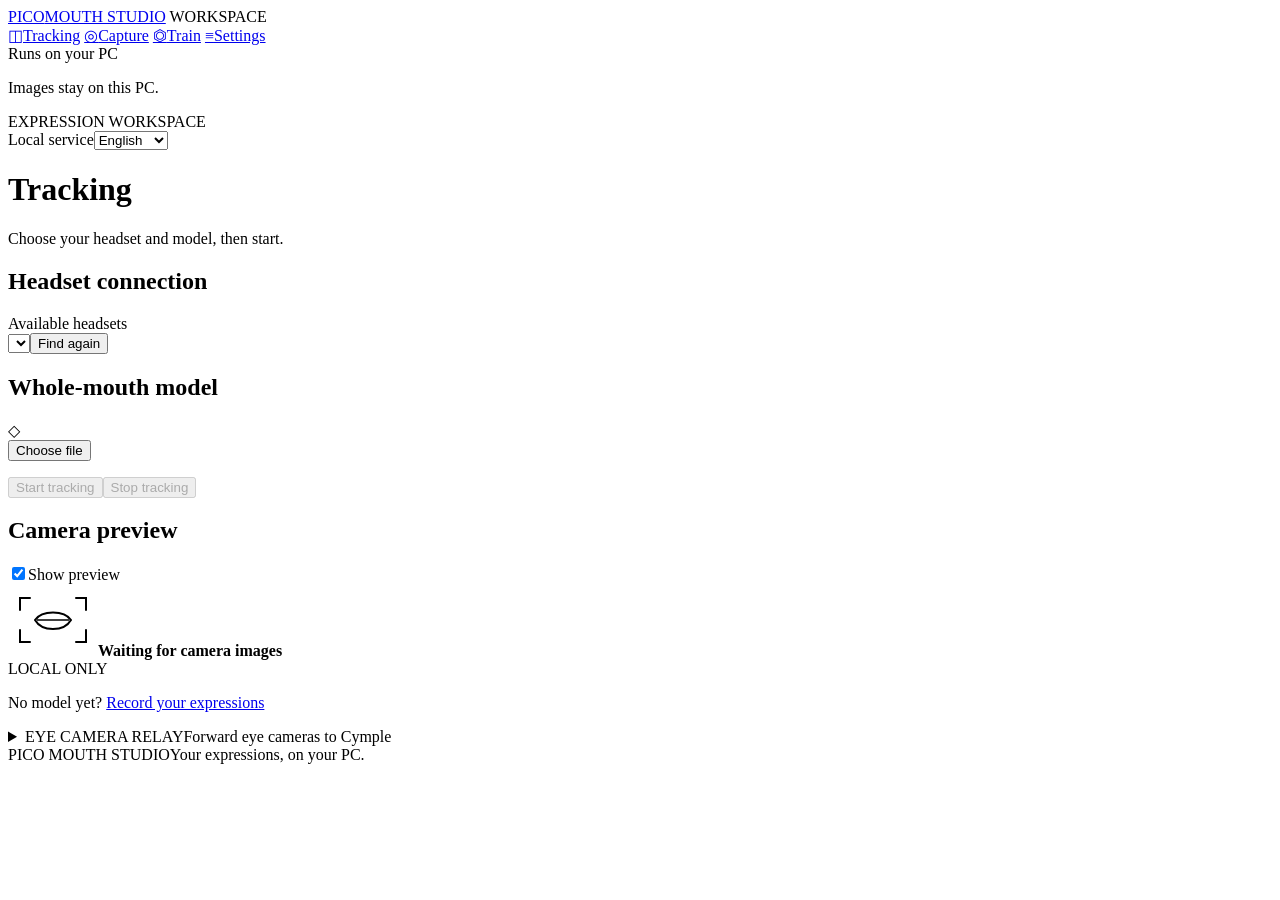
==== commit 6a993591: "ui(cymple): collapse eye camera relay panel by default" ====
--- a/pc-tongue/web/index.html
+++ b/pc-tongue/web/index.html
@@ -43,11 +43,11 @@
         </section>
       </div>
       <p id="first-model-help" class="task-tip"><span id="first-model-text">No model yet?</span> <a id="go-capture" href="#/recording">Record your expressions</a></p>
-      <section id="cymple-relay" class="panel cymple-relay-panel" aria-labelledby="cymple-relay-title">
-        <div class="cymple-relay-head">
-          <div><span id="cymple-relay-eyebrow" class="eyebrow">EYE CAMERA RELAY</span><h2 id="cymple-relay-title">Forward eye cameras to Cymple</h2></div>
+      <details id="cymple-relay" class="panel disclosure-panel cymple-relay-panel">
+        <summary class="cymple-relay-head">
+          <span class="cymple-relay-heading"><span id="cymple-relay-eyebrow" class="eyebrow">EYE CAMERA RELAY</span><span id="cymple-relay-title" class="cymple-relay-title">Forward eye cameras to Cymple</span></span>
           <span id="cymple-relay-status" class="status-pill" role="status"></span>
-        </div>
+        </summary>
         <p id="cymple-relay-help" class="hint"></p>
         <div class="actions">
           <button id="cymple-relay-start" type="button" disabled>Start eye relay</button>
@@ -82,7 +82,7 @@
             </div>
           </div>
         </details>
-      </section>
+      </details>
     </section>
 
     <section id="page-recording" class="task-page" aria-labelledby="title" hidden>
